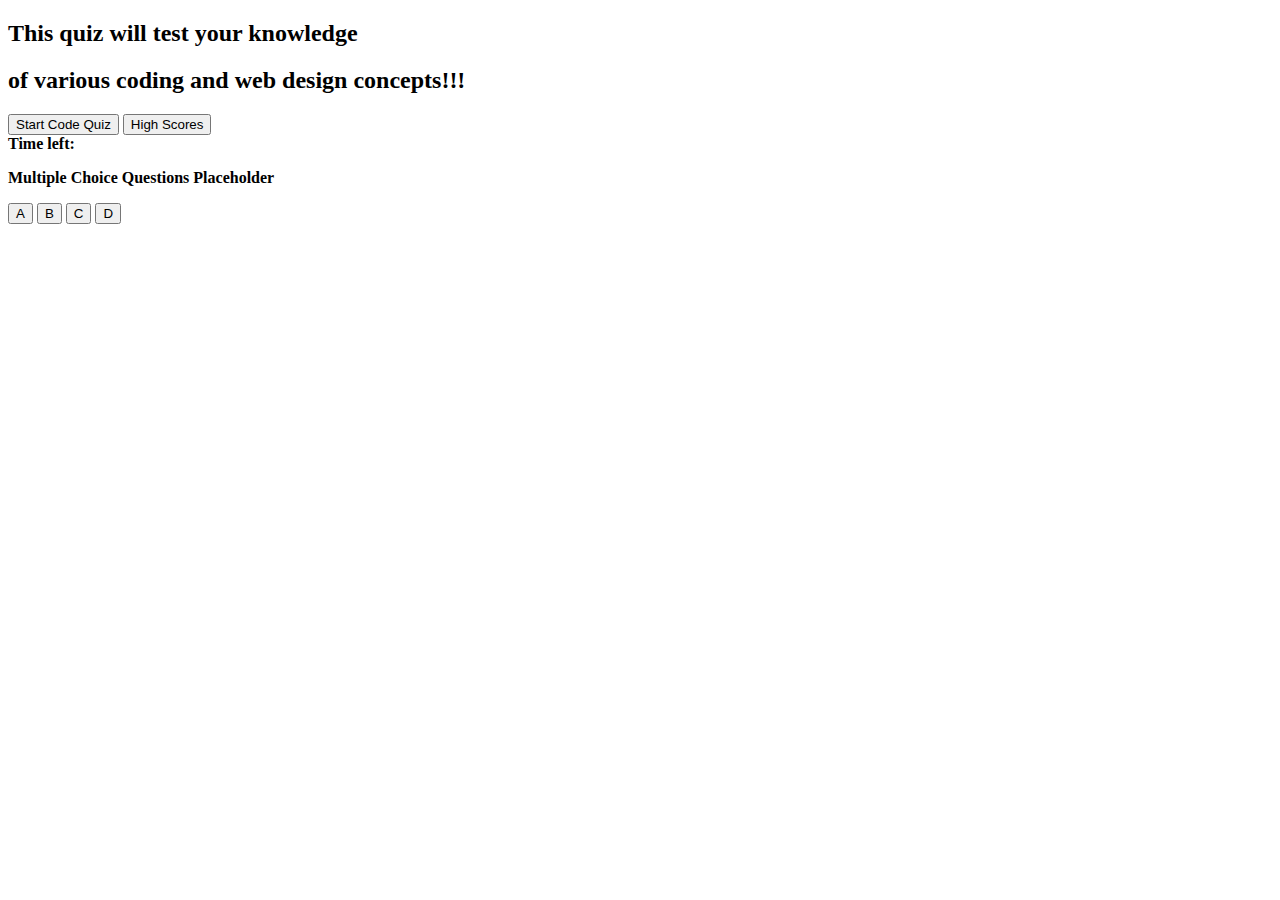
==== index.html @ 07c7e168 "Building html skeleton for a coding quiz website." ====
<!DOCTYPE html>
<html lang="en-US">
<head>
    <meta charset="UTF-8">
    <meta name="viewport" content="width=device-width, initial-scale=1.0">
    <title>Code Quiz Challenge!!!</title>
    <link rel="stylesheet" type="text/css" href="style.css">
</head>
<body>
    <div class="container">

        <div id="startpage">
            <h2>This quiz will test your knowledge<b></h2>
            <h2><b>of various coding and web design concepts!!!</b></h2>
        <button id="startbtn">Start Code Quiz</button>
        <button id="startPageHighscore" onclick="showHighscore()">High Scores</button>
        </div>

        <div id="quiz">
            <div id="timer">Time left: </div>
                <div id="questions"><p>Multiple Choice Questions Placeholder</p></div>
                    <button id="a" onclick="checkAnswer('a')">A</button>
                    <button id="b" onclick="checkAnswer('b')">B</button>
                    <button id="c" onclick="checkAnswer('c')">C</button>
                    <button id="d" onclick="checkAnswer('d')">D</button>
                <div id="result"></div>
        </div>
        <div id="gameover">
    <script src="script.js"></script>
</body>
</html>
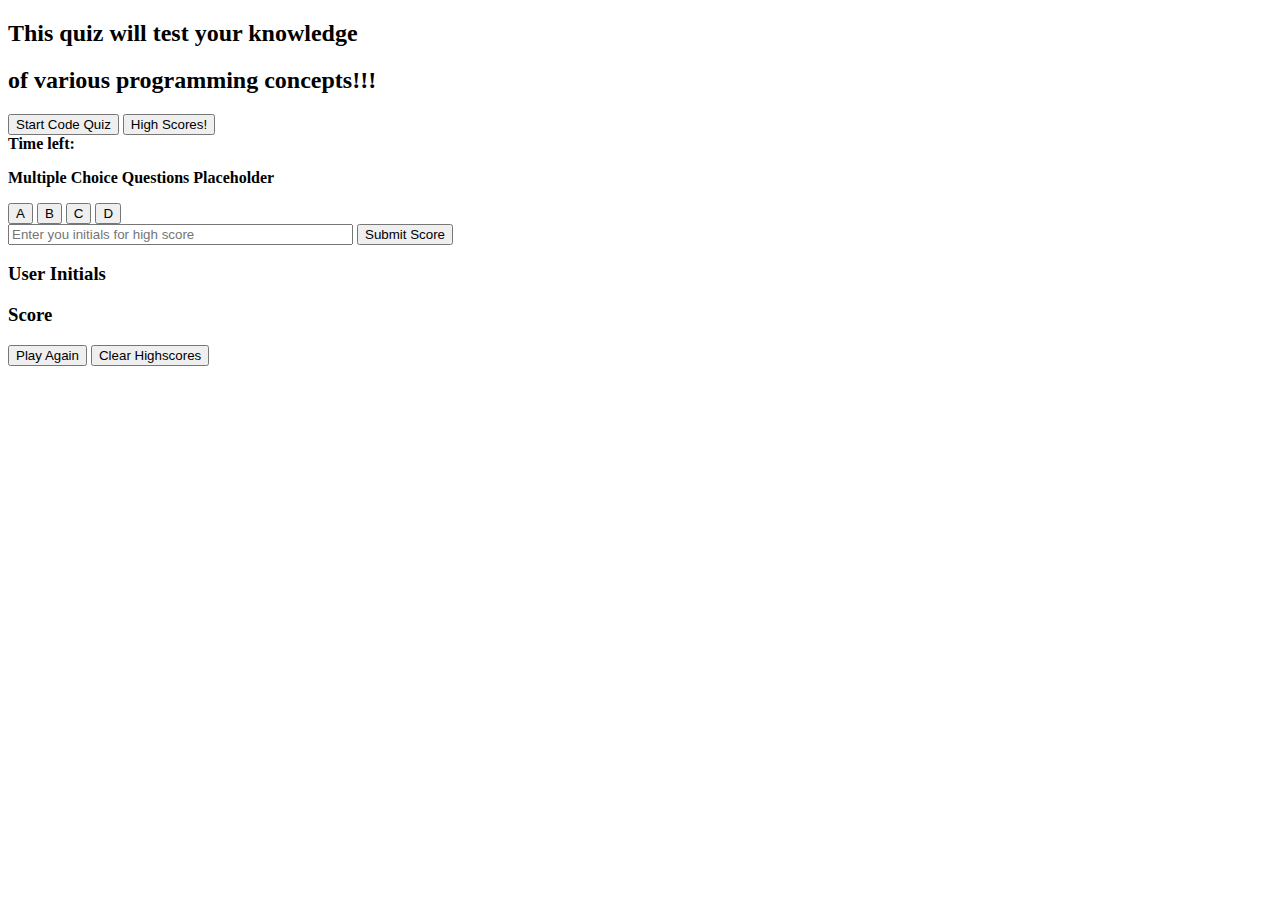
==== commit c5704ee9: "Hopefully finalized html struture, although I may refactor some divs later." ====
--- a/index.html
+++ b/index.html
@@ -11,9 +11,9 @@
 
         <div id="startpage">
             <h2>This quiz will test your knowledge<b></h2>
-            <h2><b>of various coding and web design concepts!!!</b></h2>
+            <h2><b>of various programming concepts!!!</h2>
         <button id="startbtn">Start Code Quiz</button>
-        <button id="startPageHighscore" onclick="showHighscore()">High Scores</button>
+        <button id="startPageHighscore" onclick="showHighscore()">High Scores!</button>
         </div>
 
         <div id="quiz">
@@ -26,6 +26,26 @@
                 <div id="result"></div>
         </div>
         <div id="gameover">
+
+            <div id="finalScore"></div>
+            <input type="text" size = "40" placeholder="Enter you initials for high score" name="intials" id="initials"/>
+            <button id="submitScore">Submit Score</button>
+        </div>
+        <div id=highscoreContainer>
+        <div id="high-scorePage">
+            <div id="highscore-header">
+                <h3>User Initials</h3>
+                <h3>Score</h3>
+            </div>
+            <div id = "highscore-initials"></div>
+            <div id = "highscore-score"></div>
+        </div>
+        <div id="endGameBtns">
+            <button id="playAgain" onclick="replayQuiz()">Play Again</button>
+            <button id="clearHighscore" onclick="clearScore()">Clear Highscores</button>
+        </div>
+    </div>
+    </div>
     <script src="script.js"></script>
 </body>
 </html>